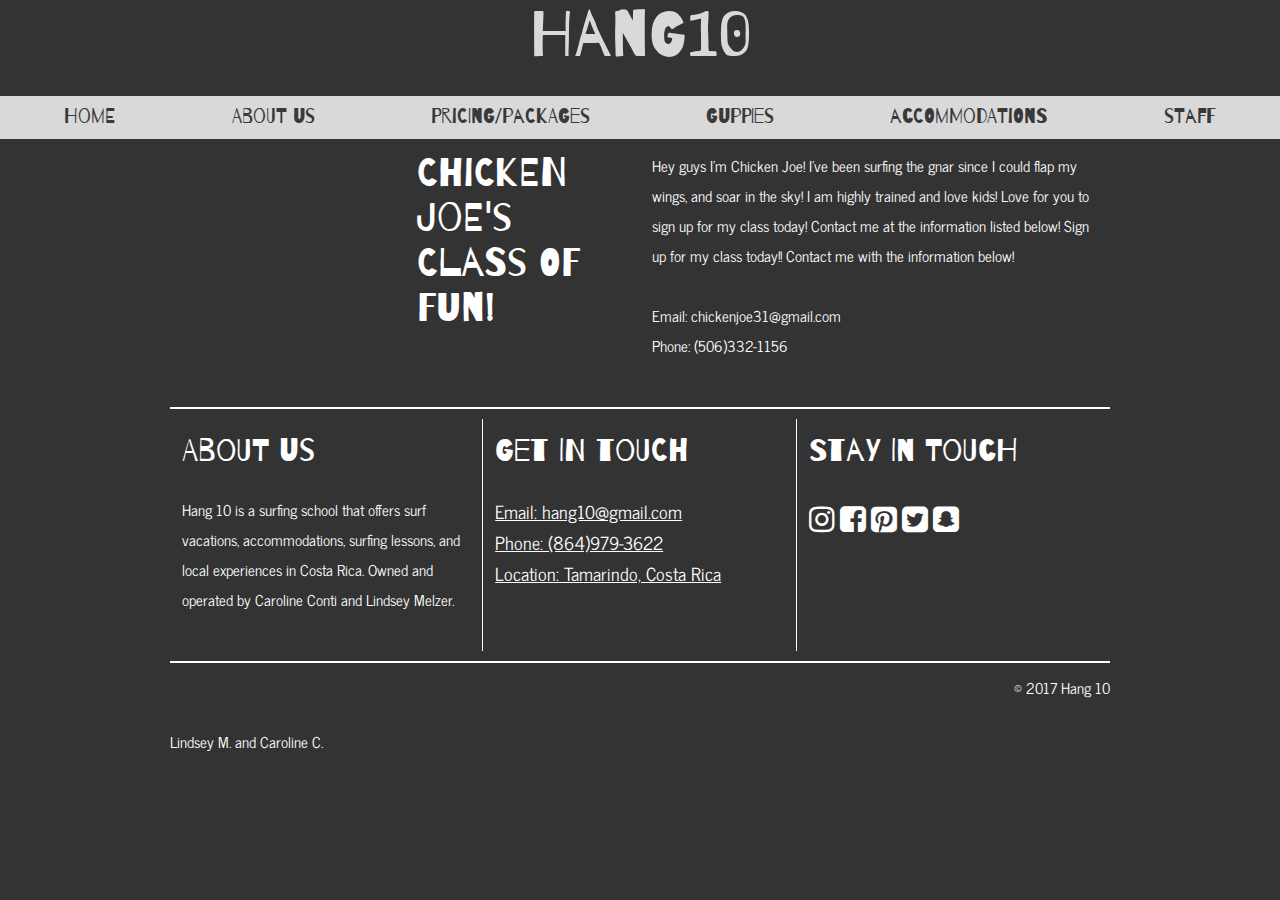
==== chicken_joe.html @ 23ea2253 "Add files via upload" ====
<!DOCTYPE html>

<html lang="en">
<head>
  <!-- metadata -->
  <meta charset="utf-8">
  <meta name="viewport" content="width=device-width, initial-scale=1">

  <!-- page title -->
  <title>Hang10</title>

  <!-- styles -->
  <link rel="stylesheet" href="css/odin-0.10.3.css">
  <link rel="stylesheet" href="css/main.css">
  <link rel="stylesheet" href="css/font-awesome.min.css">

  <link href="https://fonts.googleapis.com/css?family=Barrio" rel="stylesheet">
  <link href="https://fonts.googleapis.com/css?family=News+Cycle:700" rel="stylesheet">
  <link href="https://fonts.googleapis.com/css?family=Oswald" rel="stylesheet">
</head>

<body>

  <!-- start making your grid here -->
<header>
  <h1><div class="center-horizontal">Hang10</h1>
    <nav class="navbar navbar-spread navbar-slideout-md">
    <button class="menu-toggle" aria-label="Toggle navigation">&#9776;</button>
       <div class="navbar-menu">
       <button class="menu-dismiss" aria-label="Dismiss navigation">&times;</button>
         <ul>
           <li><a href="index.html">Home</a></li>
           <li><a href="about_us.html">About Us</a></li>
           <li><a href="pricing_and_packages.html">Pricing/Packages</a></li>
           <li><a href="guppies.html">Guppies</a></li>
           <li><a href="accommodations.html">accommodations</a></li>
           <li><a href="staff.html">staff</a></li>
         </ul>
       </div>
     </nav>
</header>

  <main>
    <div class="container-lg">
      <div class="row">
        <div class="col-sm-3">
          <img class="rounded" src= "images/chicken_Joe.jpg" alt "chicken">
        </div>

        <div class="col-sm-3">
          <h6>Chicken Joe's Class of Fun!</h6>
        </div>

        <div class="col-sm-6">
          <p>Hey guys I’m Chicken Joe! I’ve been surfing the gnar since I could flap my wings, and soar in the sky! I am highly trained and love kids! Love for you to sign up for my class today! Contact me at the information listed below! Sign up for my class today!! Contact me with the information below!<br><br>
              Email: chickenjoe31@gmail.com<br>
              Phone: (506)332-1156</p>
            </div>
          </div>
        </main>



<footer>
  <div class="container-lg">
    <hr>

  <div class="row">
    <div class="col-sm-4 divider">
      <h3>About Us</h3>
      <p>Hang 10 is a surfing school that offers surf vacations, accommodations, surfing lessons, and local experiences in Costa Rica. Owned and operated by Caroline Conti and Lindsey Melzer.</p>
    </div>

    <div class="col-sm-4 divider">
      <h3>Get In Touch</h3>
        <h4><a href="#">Email: hang10@gmail.com</a></h4>
        <h4><a href="#">Phone: (864)979-3622</a></h4>
        <h4><a href="https://www.google.com/destination?q=beaches+in+costa+rica&safe=strict&espv=2&biw=1366&bih=574&site=search&output=search&dest_mid=/m/0dp1nt&tpd=2017-04-21,2017-04-28&sa=X&ved=0ahUKEwjnqavn0MfSAhUJfiYKHaeyBhsQ69EBCCkoATAA">Location: Tamarindo, Costa Rica</a></4>
    </div>

    <div class="col-sm-4">
      <h3>Stay In Touch</h3>
      <div>
          <a class="social" href="#"><i class="fa fa-instagram" aria-hidden="true"></i></a>
          <a class="social" href=><i class="fa fa-facebook-square" aria-hidden="true"></i></a>
          <a class="social" href="https://www.pinterest.com/"><i class="fa fa-pinterest-square" aria-hidden="true"></i></a>
          <a class="social" href="#"><i class="fa fa-twitter-square" aria-hidden="true"></i></a></a>
          <a class="social" href="https://www.snapchat.com/"><i class="fa fa-snapchat-square" aria-hidden="true"></i></a>
      </div>
    </div>
  </div>

  <hr>
  <div class="col-sm-12">
    <p class="text-right">&copy; 2017 Hang 10</p>
  </div>
  <p>Lindsey M. and Caroline C.</p>
</div>


</footer>


  <!-- include any javascript below this line -->
  <script src="https://code.jquery.com/jquery-2.2.4.js"></script>
  <script src="js/odin-0.7.1.js"></script>

</body>
</html>
---- css/odin-0.10.3.css ----
/*! odin-0.10.1.css | MIT License | https://github.com/joncoop/odin */
/* ==========================================================================
   Resets
   ========================================================================== */
/**
 * Set box-sizing to border-box for all elements.
 *
 * Technique from:
 * https://css-tricks.com/box-sizing/
 */
html, body {
  box-sizing: border-box;
  height: 100%;
}

*, *:before, *:after {
  box-sizing: inherit;
  /*  */
}

/**
 * Remove the margin on the body.
 */
body {
  margin: 0;
}

/* ==========================================================================
   The Grid
   ========================================================================== */
/**
 * The grid is based upon rows using flexbox.
 */
.row {
  display: flex;
  flex-direction: row;
  flex-wrap: wrap;
}

/**
 * Apply default stying to all elements in a row.
 *
 * This is a bit hackish. I'm assuming only columns will be direct decendants
 * of a row. This syntax just saves some typing.
 */
.row > * {
  padding: 12px;
  position: relative;
  width: 100%;
  /* why is this here? */
}

/**
 * Allow for gutters between columns to be adjusted.
 */
.row.gutter-default > * {
  padding: 12px;
}

.row.gutter-double > * {
  padding: 24px;
}

.row.gutter-none > * {
  padding: 0;
}

/**
 * Base column classes.
 */
.col-xs-1 {
  width: 8.333333%;
}

.col-xs-2 {
  width: 16.666666%;
}

.col-xs-3 {
  width: 25%;
}

.col-xs-4 {
  width: 33.333333%;
}

.col-xs-5 {
  width: 41.666666%;
}

.col-xs-6 {
  width: 50%;
}

.col-xs-7 {
  width: 58.333333%;
}

.col-xs-8 {
  width: 66.666666%;
}

.col-xs-9 {
  width: 75%;
}

.col-xs-10 {
  width: 83.333333%;
}

.col-xs-11 {
  width: 91.666666%;
}

.col-xs-12 {
  width: 100%;
}

/**
 * Responsive column classes for small viewports and up.
 */
@media (min-width: 480px) {
  .col-sm-1 {
    width: 8.333333%;
  }

  .col-sm-2 {
    width: 16.666666%;
  }

  .col-sm-3 {
    width: 25%;
  }

  .col-sm-4 {
    width: 33.333333%;
  }

  .col-sm-5 {
    width: 41.666666%;
  }

  .col-sm-6 {
    width: 50%;
  }

  .col-sm-7 {
    width: 58.333333%;
  }

  .col-sm-8 {
    width: 66.666666%;
  }

  .col-sm-9 {
    width: 75%;
  }

  .col-sm-10 {
    width: 83.333333%;
  }

  .col-sm-11 {
    width: 91.666666%;
  }

  .col-sm-12 {
    width: 100%;
  }
}
/**
 * Responsive column classes for medium viewports and up.
 */
@media (min-width: 720px) {
  .col-md-1 {
    width: 8.333333%;
  }

  .col-md-2 {
    width: 16.666666%;
  }

  .col-md-3 {
    width: 25%;
  }

  .col-md-4 {
    width: 33.333333%;
  }

  .col-md-5 {
    width: 41.666666%;
  }

  .col-md-6 {
    width: 50%;
  }

  .col-md-7 {
    width: 58.333333%;
  }

  .col-md-8 {
    width: 66.666666%;
  }

  .col-md-9 {
    width: 75%;
  }

  .col-md-10 {
    width: 83.333333%;
  }

  .col-md-11 {
    width: 91.666666%;
  }

  .col-md-12 {
    width: 100%;
  }
}
/**
 * Responsive column classes for large viewports and up.
 */
@media (min-width: 960px) {
  .col-lg-1 {
    width: 8.333333%;
  }

  .col-lg-2 {
    width: 16.666666%;
  }

  .col-lg-3 {
    width: 25%;
  }

  .col-lg-4 {
    width: 33.333333%;
  }

  .col-lg-5 {
    width: 41.666666%;
  }

  .col-lg-6 {
    width: 50%;
  }

  .col-lg-7 {
    width: 58.333333%;
  }

  .col-lg-8 {
    width: 66.666666%;
  }

  .col-lg-9 {
    width: 75%;
  }

  .col-lg-10 {
    width: 83.333333%;
  }

  .col-lg-11 {
    width: 91.666666%;
  }

  .col-lg-12 {
    width: 100%;
  }
}
/**
 * Reverse the order of columns within a row.
 */
.reverse {
  flex-direction: row-reverse;
  flex-wrap: wrap-reverse;
}

@media (max-width: 479px) {
  .reverse-xs {
    flex-direction: row-reverse;
    flex-wrap: wrap-reverse;
  }
}
@media (min-width: 480px) and (max-width: 719px) {
  .reverse-sm {
    flex-direction: row-reverse;
    flex-wrap: wrap-reverse;
  }
}
@media (min-width: 720px) and (max-width: 959px) {
  .reverse-md {
    flex-direction: row-reverse;
    flex-wrap: wrap-reverse;
  }
}
@media (min-width: 960px) {
  .reverse-lg {
    flex-direction: row-reverse;
    flex-wrap: wrap-reverse;
  }
}
/**
 * The .show-gridlines class can be applied to the body or any other element
 * that contains rows. Gridlines aren't intended to be applied to final layouts,
 * but they can be quite useful when creating the initial grid or debugging.
 */
.show-gridlines .row > * {
  border: 1px solid #bbb;
}

/* ==========================================================================
   Containers
   ========================================================================== */
/**
* Center container classes and give a little paddinn on the sides to keep
* content from touching the edge of small screens.
*/
.container-sm,
.container-md,
.container-lg,
.container-xl {
  margin: 0 auto;
  padding: 0 0.6rem;
}

/**
 * Fluid containers expand to the max-width if space is available. Otherwise,
 * they expand to the browser width.
 *
 * TODO: Create fixed-width responsive containers that snap to viewport
 *       breakpoints.
 */
.container-sm {
  max-width: 480px;
}

.container-md {
  max-width: 720px;
}

.container-lg {
  max-width: 960px;
}

.container-xl {
  max-width: 1200px;
}

/* ==========================================================================
   Navbar
   ========================================================================== */
.navbar {
  align-items: center;
  background-color: #d8dde2;
  display: flex;
  justify-content: space-between;
  padding: 0 0.4rem;
}

.navbar-menu {
  display: flex;
  position: relative;
  z-index: 998;
  /* make sure the menu stays in front of all other content */
}

.navbar-spread {
  display: block;
}

.navbar-spread .navbar-menu {
  display: block;
}

.navbar-spread .navbar-menu ul {
  display: flex;
  justify-content: space-around;
}

.navbar ul {
  display: flex;
  list-style: none;
  margin: 0;
  padding: 0;
}

.navbar li {
  padding: 0.4rem;
}

.navbar a:link,
.navbar a:visited {
  display: block;
  text-decoration: none;
}

.navbar a:hover,
.navbar a:active {
  text-decoration: underline;
}

.navbar-brand {
  color: #0f1113;
  font-size: 2.0rem;
  font-weight: 500;
  margin: 0 auto 0 0;
}

.menu-toggle {
  background-color: transparent;
  border: none;
  display: block;
  font-size: 1.0rem;
  /* http://stackoverflow.com/questions/29930933/absolute-positioned-item-in-a-flex-container-still-gets-considered-as-item-in-ie */
  margin: 0 0.2rem 0 auto;
  padding: 0.6rem 0;
}

.menu-dismiss {
  background-color: transparent;
  border: none;
  color: #3a444e;
  display: block;
  font-size: 24px;
  margin: 0.2rem;
  right: 0;
  padding: 0.2rem;
  position: absolute;
  top: 0;
  z-index: 999;
  /* make sure this is higher than the navbar-menu */
}

.navbar-slideout .navbar-menu,
.navbar-slideout-xs .navbar-menu,
.navbar-slideout-sm .navbar-menu,
.navbar-slideout-md .navbar-menu,
.navbar-slideout-lg .navbar-menu,
.navbar-slideout-xl .navbar-menu {
  background-color: #d8dde2;
  display: block;
  height: 100%;
  left: -280px;
  opacity: 0.96;
  overflow: auto;
  position: fixed;
  top: 0;
  transition: 0.4s;
  width: 280px;
}

.navbar-slideout .navbar-menu ul,
.navbar-slideout-xs .navbar-menu ul,
.navbar-slideout-sm .navbar-menu ul,
.navbar-slideout-md .navbar-menu ul,
.navbar-slideout-lg .navbar-menu ul,
.navbar-slideout-xl .navbar-menu ul {
  flex-direction: column;
}

.navbar-slideout .menu-shown,
.navbar-slideout-xs .menu-shown,
.navbar-slideout-sm .menu-shown,
.navbar-slideout-md .menu-shown,
.navbar-slideout-lg .menu-shown,
.navbar-slideout-xl .menu-shown {
  left: 0;
  transition: 0.4s;
}

@media (min-width: 480px) {
  .navbar-slideout-sm .navbar-menu {
    background-color: transparent;
    height: auto;
    overflow: auto;
    position: static;
    width: auto;
  }

  .navbar-slideout-sm .navbar-menu ul {
    flex-direction: row;
  }

  .navbar-slideout-sm .menu-dismiss,
  .navbar-slideout-sm .menu-toggle {
    display: none;
  }
}
@media (min-width: 720px) {
  .navbar-slideout-md .navbar-menu {
    background-color: transparent;
    height: auto;
    overflow: auto;
    position: static;
    width: auto;
  }

  .navbar-slideout-md .navbar-menu ul {
    flex-direction: row;
  }

  .navbar-slideout-md .menu-dismiss,
  .navbar-slideout-md .menu-toggle {
    display: none;
  }
}
@media (min-width: 960px) {
  .navbar-slideout-lg .navbar-menu {
    background-color: transparent;
    height: auto;
    overflow: auto;
    position: static;
    width: auto;
  }

  .navbar-slideout-lg .navbar-menu ul {
    flex-direction: row;
  }

  .navbar-slideout-lg .menu-dismiss,
  .navbar-slideout-lg .menu-toggle {
    display: none;
  }
}
/* ==========================================================================
   Positioning
   ========================================================================== */
/**
 * Utilities for horizontally and vertically centering elements.
 */
.center-vertical,
.center-horizontal,
.push-left,
.push-right {
  display: flex;
}

.center-vertical {
  align-items: center;
}

.center-horizontal {
  justify-content: center;
}

/**
 * Push element to the right or left edge of other elements.
 */
.push-left {
  justify-content: flex-start;
}

.push-right {
  justify-content: flex-end;
}

/**
 * Position elements in the corners of other elements.
 */
.upper-left,
.upper-right,
.lower-right,
.lower-left {
  position: absolute;
}

.upper-left,
.gutter-default .upper-left {
  top: 12px;
  left: 12px;
}

.gutter-double .upper-left {
  top: 24px;
  left: 24px;
}

.gutter-none .upper-left {
  top: 0;
  left: 0;
}

.upper-right,
.gutter-default .upper-right {
  top: 12px;
  right: 12px;
}

.gutter-double .upper-right {
  top: 24px;
  right: 24px;
}

.gutter-none .upper-right {
  top: 0;
  right: 0;
}

.lower-right,
.gutter-default .lower-right {
  bottom: 12px;
  right: 12px;
}

.gutter-double .lower-right {
  bottom: 24px;
  right: 24px;
}

.gutter-none .lower-right {
  bottom: 0;
  right: 0;
}

.lower-left,
.gutter-default .lower-left {
  bottom: 12px;
  left: 12px;
}

.gutter-double .lower-left {
  bottom: 24px;
  left: 24px;
}

.gutter-none .lower-left {
  bottom: 0;
  left: 0;
}

/**
 * Utility classes for quicly applying floats to elements.
 */
.right {
  float: right;
  margin-left: 1.2rem;
  margin-bottom: 1.2rem;
}

.left {
  float: left;
  margin-right: 1.2rem;
  margin-bottom: 1.2rem;
}

.clear {
  clear: both;
}

/**
 * Center inline elements such as images.
 */
.center {
  display: block;
  margin: 0 auto;
}

/**
 * Text alignment utilities.
 */
.text-left {
  text-align: left;
}

.text-right {
  text-align: right;
}

.text-center {
  text-align: center;
}

.text-justify {
  text-align: justify;
}

/* ==========================================================================
   Responsive Utilities
   ========================================================================== */
/**
 * Images, iframes, and video elements are responsive by default.
 *
 * TODO: Write classes that constrain responsive video and iframes to a fixed
 *       aspect ratio.
 */
img,
iframe,
video {
  max-width: 100%;
}

/**
 * Hide content based on viewport
 *
 * The .hidden-*-down classes hide the element when the viewport is at the given
 * breakpoint or smaller. For example, .hidden-sm-down hides an element on small,
 * and extra-small viewports.
 *
 * The .hidden-*-up classes hide the element when the viewport is at the given
 * breakpoint or wider.
 */
@media (max-width: 479px) {
  .hide-xs-down {
    display: none;
  }
}
@media (max-width: 719px) {
  .hide-sm-down {
    display: none;
  }
}
@media (max-width: 959px) {
  .hide-md-down {
    display: none;
  }
}
@media (min-width: 480px) {
  .hide-sm-up {
    display: none;
  }
}
@media (min-width: 720px) {
  .hide-md-up {
    display: none;
  }
}
@media (min-width: 960px) {
  .hide-lg-up {
    display: none;
  }
}
/* ==========================================================================
   Typography
   ========================================================================== */
/**
 * Apply default body styles.
 */
body {
  background-color: #fdfdfd;
  color: #111;
  font-family: "Helvetica Neue", Helvetica, Arial, sans-serif;
  font-size: 18px;
  font-weight: 400;
  line-height: 1.5;
}

/**
 * Apply default heading styles.
 */
h1,
h2,
h3,
h4,
h5,
h6 {
  color: #3a444e;
  font-weight: 500;
  margin-top: 0rem;
}

h1 {
  font-size: 4.0rem;
  line-height: 4.5rem;
  margin-bottom: 1.5rem;
}

h2 {
  font-size: 2.555rem;
  line-height: 3.25rem;
  margin-bottom: 1.75rem;
}

h3 {
  font-size: 2.0rem;
  line-height: 2.5rem;
  margin-bottom: 1.5rem;
}

h4 {
  font-size: 1.555rem;
  line-height: 2.0rem;
  margin-bottom: 1.0rem;
}

h5 {
  font-size: 1.333rem;
  line-height: 1.75rem;
  margin-bottom: 1.25rem;
}

h6 {
  font-size: 1.111rem;
  line-height: 1.75rem;
  margin-bottom: 1.25rem;
}

/**
 * Set vertical spacing for non-heading text elements.
 */
p,
ul,
ol,
pre,
table,
blockquote {
  margin-top: 0rem;
  margin-bottom: 1.5rem;
}

ul ul,
ol ol,
ul ol,
ol ul {
  margin-top: 0rem;
  margin-bottom: 0rem;
}

sub,
sup {
  line-height: 0;
  position: relative;
  vertical-align: baseline;
}

sup {
  top: -0.5em;
}

sub {
  bottom: -0.25em;
}

/**
 * Make sure list indentation is consistent with other spacing.
 */
ol,
ul {
  margin-left: 18.0045px;
  padding-left: 24px;
}

/**
 * Unstyled lists.
 */
ol.list-unstyled,
ul.list-unstyled {
  list-style: none;
  margin: 0;
  padding: 0;
}

/**
 * Style blockquotes and citations.
 */
blockquote {
  border-left: 6px solid #d8dde2;
  font-size: 1.333rem;
  line-height: 1.75rem;
  margin-left: 24px;
  padding-left: 12px;
}

blockquote p:last-of-type {
  margin-bottom: 0.5rem;
}

blockquote cite {
  color: #678;
  display: block;
  font-size: 1.0rem;
  font-style: italic;
}

blockquote cite::before {
  content: "\2014 ";
  margin-right: 0.4rem;
  white-space: pre;
}

/**
 * Make the weight of bold text relative to the base font-weight.
 *
 * In all likelihood this has no effect, but it might if a very light base
 * font-weight is used.
 */
b,
strong {
  font-weight: bolder;
}

/**
 * Make sure small text is rendered the same in all browsers.
 */
small {
  font-size: 80%;
}

/**
 * Set the highlight color.
 */
mark {
  background-color: #ff8;
}

/**
 * Get the code and code-like elements.
 */
code,
kbd,
samp {
  color: #678;
  font-family: monospace;
  font-size: 1.0em;
}

/**
 * Utilities for de-emphasizing text.
 */
.light {
  color: #678;
}

/* ==========================================================================
   Images
   ========================================================================== */
/**
 * Remove the border on linked images in IE.
 */
img {
  border-style: none;
}

/**
 * Helper classes allow for rounded and circle images.
 *
 * These image styles can be used on elements other than images.
 */
.rounded {
  border-radius: 0.4rem;
}

.circle {
  border-radius: 50%;
}

/* ==========================================================================
   Tables
   ========================================================================== */
/**
 * Just a little basic table styling. Nothing too fancy.
 */
table.table-basic {
  border-collapse: collapse;
  color: #0f1113;
}

table.table-basic caption {
  color: #0f1113;
  font-size: 1.333rem;
  font-weight: 500;
  padding: 0.4rem;
  text-align: center;
}

table.table-basic tfoot {
  color: #3a444e;
  font-size: 0.85rem;
  font-style: italic;
}

table.table-basic tbody tr {
  border-bottom: 1px solid #d8dde2;
}

table.table-basic td,
table.table-basic th {
  padding: 0.4rem 0.6rem;
}

table.table-basic th {
  border-bottom: 1px solid #678;
  border-top: 1px solid #678;
  color: #3a444e;
  font-weight: 500;
}

/**
 * Make tables responsive.
 *
 * Technique from:
 * http://allthingssmitty.com/2016/10/03/responsive-table-layout/
 */
table.table-stack {
  width: 100%;
}

table.table-stack thead {
  border: none;
  clip: rect(0 0 0 0);
  height: 1px;
  margin: -1px;
  overflow: hidden;
  padding: 0;
  position: absolute !important;
  width: 1px;
}

table.table-stack tbody tr {
  border: 1px solid #9eaab6;
  display: block;
  margin-bottom: 0.4rem;
  padding: 0.4rem;
}

table.table-stack td {
  display: block;
  text-align: right;
}

table.table-stack td:before {
  content: attr(aria-label);
  float: left;
  font-weight: 500;
  color: #3a444e;
}

table.table-stack tfoot td {
  display: block;
  text-align: left;
}

@media (max-width: 479px) {
  table.table-stack-xs {
    width: 100%;
  }

  table.table-stack-xs thead {
    border: none;
    clip: rect(0 0 0 0);
    height: 1px;
    margin: -1px;
    overflow: hidden;
    padding: 0;
    position: absolute !important;
    width: 1px;
  }

  table.table-stack-xs tbody tr {
    border: 1px solid #9eaab6;
    display: block;
    margin-bottom: 0.4rem;
    padding: 0.4rem;
  }

  table.table-stack-xs td {
    display: block;
    text-align: right;
  }

  table.table-stack-xs td:before {
    content: attr(aria-label);
    float: left;
    font-weight: 500;
    color: #3a444e;
  }

  table.table-stack-xs tfoot td {
    display: block;
    text-align: left;
  }
}
@media (max-width: 719px) {
  table.table-stack-sm {
    width: 100%;
  }

  table.table-stack-sm thead {
    border: none;
    clip: rect(0 0 0 0);
    height: 1px;
    margin: -1px;
    overflow: hidden;
    padding: 0;
    position: absolute !important;
    width: 1px;
  }

  table.table-stack-sm tbody tr {
    border: 1px solid #9eaab6;
    display: block;
    margin-bottom: 0.4rem;
    padding: 0.4rem;
  }

  table.table-stack-sm td {
    display: block;
    text-align: right;
  }

  table.table-stack-sm td:before {
    content: attr(aria-label);
    float: left;
    font-weight: 500;
    color: #3a444e;
  }

  table.table-stack-sm tfoot td {
    display: block;
    text-align: left;
  }
}
@media (max-width: 959px) {
  table.table-stack-md {
    width: 100%;
  }

  table.table-stack-md thead {
    border: none;
    clip: rect(0 0 0 0);
    height: 1px;
    margin: -1px;
    overflow: hidden;
    padding: 0;
    position: absolute !important;
    width: 1px;
  }

  table.table-stack-md tbody tr {
    border: 1px solid #9eaab6;
    display: block;
    margin-bottom: 0.4rem;
    padding: 0.4rem;
  }

  table.table-stack-md td {
    display: block;
    text-align: right;
  }

  table.table-stack-md td:before {
    content: attr(aria-label);
    float: left;
    font-weight: 500;
    color: #3a444e;
  }

  table.table-stack-md tfoot td {
    display: block;
    text-align: left;
  }
}
/**
 * Utility classes to shade table rows.
 */
table.shade-even-rows tbody tr:nth-child(even) {
  background-color: #d8dde2;
}

table.shade-odd-rows tbody tr:nth-child(odd) {
  background-color: #d8dde2;
}

/* ==========================================================================
   Buttons
   ========================================================================== */
.button-primary,
.button-secondary,
.button-info,
.button-success,
.button-warning,
.button-danger,
input[type="button"].button-primary,
input[type="button"].button-secondary,
input[type="button"].button-info,
input[type="button"].button-success,
input[type="button"].button-danger,
input[type="button"].button-warning,
input[type="submit"].button-primary,
input[type="submit"].button-secondary,
input[type="submit"].button-info,
input[type="submit"].button-success,
input[type="submit"].button-danger,
input[type="submit"].button-warning {
  border-radius: 3px;
  display: inline-block;
  font-family: "Helvetica Neue", Helvetica, Arial, sans-serif;
  font-size: 18px;
  line-height: 1.0;
  margin: 0.3rem 0;
  outline: 0;
  padding: 0.6rem;
  text-decoration: none;
  vertical-align: middle;
}

.button-primary:focus,
.button-secondary:focus,
.button-info:focus,
.button-success:focus,
.button-warning:focus,
.button-danger:focus,
input[type="button"].button-primary:focus,
input[type="button"].button-secondary:focus,
input[type="button"].button-info:focus,
input[type="button"].button-success:focus,
input[type="button"].button-danger:focus,
input[type="button"].button-warning:focus,
input[type="submit"].button-primary:focus,
input[type="submit"].button-secondary:focus,
input[type="submit"].button-info:focus,
input[type="submit"].button-success:focus,
input[type="submit"].button-danger:focus,
input[type="submit"].button-warning:focus {
  box-shadow: 0 0 6px #678;
}

.button-primary:disabled,
.button-secondary:disabled,
.button-info:disabled,
.button-success:disabled,
.button-warning:disabled,
.button-danger:disabled,
input[type="button"]:disabled,
input[type="submit"]:disabled {
  color: #f2f2f2;
  cursor: not-allowed;
}

.button-primary,
.button-info,
.button-success,
.button-warning,
.button-danger {
  border: none;
  color: #FFF;
}

.button-primary {
  background-color: #678;
}

.button-primary:hover {
  background-color: #5b6a79;
}

.button-primary:disabled {
  background-color: #9eaab6;
}

.button-secondary {
  background-color: #FFF;
  border: 1px solid #9eaab6;
  color: #3a444e;
}

.button-secondary:hover {
  background-color: #f2f2f2;
}

.button-secondary:disabled {
  background-color: #FFF;
  color: #9eaab6;
}

.button-info {
  background-color: #5be;
}

.button-info:hover {
  background-color: #3eb2ec;
}

.button-info:disabled {
  background-color: #b2e0f7;
}

.button-success {
  background-color: #2c5;
}

.button-success:hover {
  background-color: #1eb64c;
}

.button-success:disabled {
  background-color: #6de792;
}

.button-warning {
  background-color: #d82;
}

.button-warning:hover {
  background-color: #c77a1f;
}

.button-warning:disabled {
  background-color: #ebb87a;
}

.button-danger {
  background-color: #c00;
}

.button-danger:hover {
  background-color: #b30000;
}

.button-danger:disabled {
  background-color: #ff6666;
}

.button-sm {
  font-size: 0.8rem;
  padding: 0.2rem;
}

.button-lg {
  font-size: 2.0rem;
  padding: 0.8rem;
}

/* ==========================================================================
   Forms
   ========================================================================== */
/**
 * Basic form styling.
 *
 * Nothing fancy here. Mostly just making sure styling is consistent across
 * browsers.
 */
.form-basic input,
.form-basic select,
.form-basic textarea {
  background-color: #FFF;
  border: 1px solid #9eaab6;
  color: #0f1113;
  display: inline-block;
  margin: 0.3rem 0;
  padding: 0.2rem;
  vertical-align: middle;
}

.form-basic input[type="checkbox"],
.form-basic input[type="radio"] {
  background-color: transparent;
  margin: 0.3rem 0.3rem 0.3rem 0;
  padding: 0;
}

.form-basic textarea {
  min-height: 6.0rem;
  resize: vertical;
  vertical-align: top;
}

.form-basic input:focus,
.form-basic select:focus,
.form-basic textarea:focus {
  box-shadow: 0 0 6px #678;
  outline: 0;
}

.form-basic input[type="radio"]:focus,
.form-basic input[type="checkbox"]:focus {
  outline: 1px solid #9eaab6;
}

.form-basic input[disabled],
.form-basic select[disabled],
.form-basic textarea[disabled] {
  cursor: not-allowed;
  background-color: #d8dde2;
}

.form-basic input[readonly],
.form-basic select[readonly],
.form-basic textarea[readonly] {
  cursor: not-allowed;
  background-color: #d8dde2;
}

.form-basic input:focus:invalid,
.form-basic textarea:focus:invalid,
.form-basic select:focus:invalid {
  border-color: #a00;
  color: #a00;
}

.form-basic input[type="file"]:focus:invalid:focus {
  outline-color: #a00;
}

.form-basic label {
  margin: 0.3rem 0.3rem 0.3rem 0;
}

.form-basic fieldset {
  border: 0;
  margin: 0;
  padding: 0;
}

.form-basic legend {
  border-bottom: 1px solid #9eaab6;
  color: #3a444e;
  display: block;
  font-weight: 500;
  padding: 0.4em 0;
  margin-bottom: 0.4em;
  width: 100%;
}

/**
 * Wide form elements expand to 100% of their container width.
 */
.form-wide input,
.form-wide select,
.form-wide textarea,
.form-wide label {
  display: block;
  width: 100%;
}

.form-wide input[type="checkbox"],
.form-wide input[type="radio"] {
  width: auto;
}

/**
 * Forcing form elemnts to block can make nice stacked forms.
 */
.form-stack input,
.form-stack select,
.form-stack textarea,
.form-stack label {
  display: block;
}

.form-stack input[type="checkbox"],
.form-stack input[type="radio"] {
  display: inline-block;
}

.form-stack input,
.form-stack select,
.form-stack textarea {
  margin-bottom: 0.8rem;
}

/**
 * Utility for giving additional instructions for form fields.
 */
.form-hint {
  color: #678;
  font-size: 0.8rem;
  font-style: italic;
}

/* ==========================================================================
   Callouts
   ========================================================================== */
/**
 * General callout structure. This class should not be used.
 */
.callout, .callout-default, .callout-primary, .callout-info, .callout-success, .callout-warning, .callout-danger {
  border-radius: 0.4rem;
  color: #0f1113;
  padding: 0.8rem;
  margin-bottom: 1.5rem;
}

/**
 * Various callout styles.
 */
.callout-default {
  background-color: #FFF;
  border: 1px solid #9eaab6;
}

.callout-primary {
  background-color: #bbc4cc;
  border-color: #9eaab6;
}

.callout-info {
  background-color: #b2e0f7;
  border-color: #83cef3;
}

.callout-success {
  background-color: #83eaa2;
  border-color: #57e381;
}

.callout-warning {
  border-color: #e7ac64;
  background-color: #eec491;
}

.callout-danger {
  background-color: #ff8080;
  border-color: #ff4d4d;
}

/* All heading levels in callouts are styled the same. */
.callout-default h1,
.callout-default h2,
.callout-default h3,
.callout-default h4,
.callout-default h5,
.callout-default h6,
.callout-primary h1,
.callout-primary h2,
.callout-primary h3,
.callout-primary h4,
.callout-primary h5,
.callout-primary h6,
.callout-success h1,
.callout-success h2,
.callout-success h3,
.callout-success h4,
.callout-success h5,
.callout-success h6,
.callout-info h1,
.callout-info h2,
.callout-info h3,
.callout-info h4,
.callout-info h5,
.callout-info h6,
.callout-warning h1,
.callout-warning h2,
.callout-warning h3,
.callout-warning h4,
.callout-warning h5,
.callout-warning h6,
.callout-danger h1,
.callout-danger h2,
.callout-danger h3,
.callout-danger h4,
.callout-danger h5,
.callout-danger h6 {
  color: #3a444e;
  font-size: 1.555rem;
  font-weight: 700;
  margin-bottom: 0.8rem;
}

/* Tighten up callout paragraph spacing. */
.callout-default p,
.callout-primary p,
.callout-info p,
.callout-success p,
.callout-warning p,
.callout-danger p {
  margin-bottom: 0.8rem;
}

.callout-default p:last-child,
.callout-primary p:last-child,
.callout-info p:last-child,
.callout-success p:last-child,
.callout-warning p:last-child,
.callout-danger p:last-child {
  margin-bottom: 0;
}
---- css/main.css ----
/*** sectioning elements ***/

body {
  background-color: #333333;


}

header {

}

main {

}

footer {

}

nav {
 color: #000000;
}

section {

}

aside {

}


/**** content styles ***/

h1 {
  font-family: 'Barrio', cursive;
  color: #d9d9d9;
}

h2 {
  font-family: 'News Cycle', sans-serif;
  font-size: 30px;
  color: #fff;
  height: 25px;
}

h3 {
  color: #fff;
  font-family: 'Barrio', cursive;
}

h4 {
  color: #fff;
  font-family: 'News Cycle', sans-serif;
  height: 15px;
  font-size: 18px;
}

h5 {
  color: #fff;
  font-family: 'Barrio', cursive;
  margin-bottom: auto;
}

h6 {
  color: #fff;
  font-family: 'Barrio', cursive;
  font-size: 40px;
  line-height: normal;
  margin-top: auto;
}

p {
  color: #fff;
  font-family: 'News Cycle', sans-serif;
  font-size: 15px;
  line-height: 30px;
}

blockquote {

}

ol {

}

ul {

}

li {
  font-size: 20px;
}

table {
  color: #fff;
  border: 3px;

}

caption {
  color: #fff;
  border-width: thick;
}

tr {
  color: #fff;
  font-family: 'News Cycle', sans-serif;
}

th {
  color: #fff;
}

td {
  color: #fff;
}


/*** image styles ***/

img  {

}


/*** link styles ***/

a:link {
  color: #fff;
  font-family: 'News Cycle', sans-serif;
}

a:visited {
  color: #fff;
  font-family: 'News Cycle', sans-serif;
}

a:hover {
  color: #fff;
  font-family: 'News Cycle', sans-serif;
}

a:active {
  color: #fff;
  font-family: 'News Cycle', sans-serif;
}

a.social:link,
a.social:visited {
  font-size: 30px;

}

a.social:hover,
a.social:active {
}


/* ===============================================
    Odin componet overrides
   ===============================================*/


/* navbar */
 .navbar {
   background-color: #d9d9d9;
 }

 .navbar-brand {
   color;
   font-family:;
 }

.navbar-menu a:link,
.navbar-menu a:visited {
  color:#333333;
  font-family: 'Barrio', cursive;
}

.navbar-menu a:hover,
.navbar-menu a:active {
  border-bottom: 3px solid ;
  text-decoration: none;
}

.coral-package{
  background-image: url(../images/coral.jpg);
  background-size: cover;
  font-family: 'News Cycle', sans-serif;
  font-size: 23px;
  min-height: 400px;
}

.gnarly-package{
  background-image: url(../images/surfboard_package.jpg);
  background-size: cover;
  font-family: 'News Cycle', sans-serif;
  font-size: 23px;
  min-height: 400px;
}

.seaturtle-package{
  background-image: url(../images/sea_turtle.jpg);
  background-size: cover;
  font-family: 'News Cycle', sans-serif;
  font-size: 23px;
  min-height: 400px;
}

.seaturtle-package p {
  font-size: 23px;
}

.gnarly-package p {
  font-size: 23px;
}

.coral-package p {
  font-size: 23px;
}

.info{
  max-width: 60%;
  text-align: center;
}
.button-secondary{
  background: transparent;
  color: #fff;
  font-family: 'News Cycle', sans-serif;
  font-size: 18px;
  border-width: medium;
  border-color: #fff;
}
.button-secondary:hover{
  color: #000;
  font-family: 'News Cycle', sans-serif;
  font-size: 18px;
  border-width: medium;
  border-color: #fff;
}

.divider{
  border-right: 1px solid #fff;
}

@media (max-width: 479px){
  .seaturtle-package h2{
    font-size: 23px;
  }
}

@media (max-width: 479px){
  .coral-package h2{
    font-size: 23px;
  }
}

@media (max-width: 479px){
  .gnarly-package h2{
    font-size: 23px;
  }
}

hr {
    border: 0;
    border: 1px solid #fff;
    margin-top: 10px;
    margin-bottom: 10px;
}
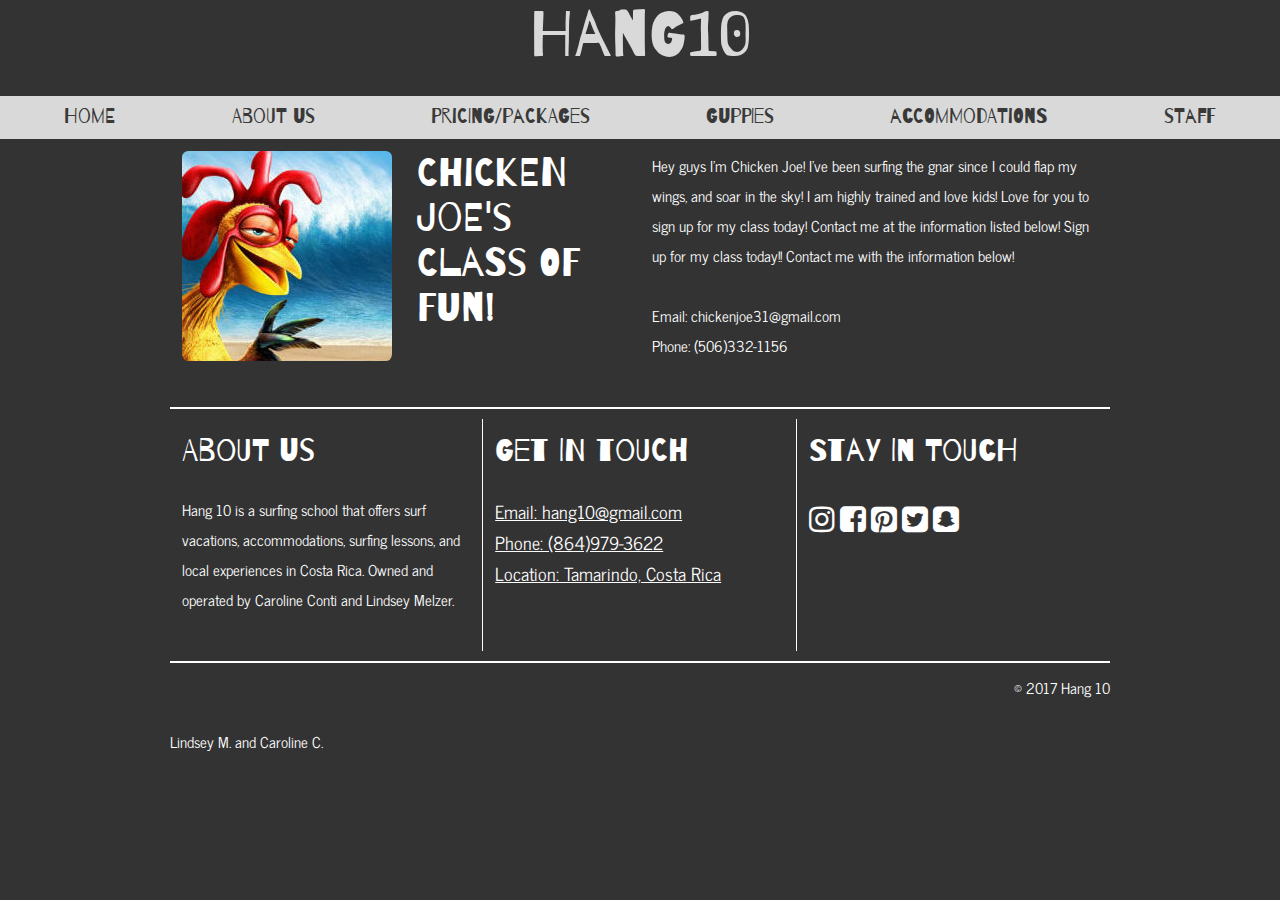
==== commit d7c2fb0a: "Update chicken_joe.html" ====
--- a/chicken_joe.html
+++ b/chicken_joe.html
@@ -1,50 +1,50 @@
-<!DOCTYPE html>
-
-<html lang="en">
-<head>
-  <!-- metadata -->
-  <meta charset="utf-8">
-  <meta name="viewport" content="width=device-width, initial-scale=1">
-
-  <!-- page title -->
-  <title>Hang10</title>
-
-  <!-- styles -->
-  <link rel="stylesheet" href="css/odin-0.10.3.css">
-  <link rel="stylesheet" href="css/main.css">
-  <link rel="stylesheet" href="css/font-awesome.min.css">
-
-  <link href="https://fonts.googleapis.com/css?family=Barrio" rel="stylesheet">
-  <link href="https://fonts.googleapis.com/css?family=News+Cycle:700" rel="stylesheet">
-  <link href="https://fonts.googleapis.com/css?family=Oswald" rel="stylesheet">
-</head>
-
-<body>
-
-  <!-- start making your grid here -->
-<header>
-  <h1><div class="center-horizontal">Hang10</h1>
-    <nav class="navbar navbar-spread navbar-slideout-md">
-    <button class="menu-toggle" aria-label="Toggle navigation">&#9776;</button>
-       <div class="navbar-menu">
-       <button class="menu-dismiss" aria-label="Dismiss navigation">&times;</button>
-         <ul>
-           <li><a href="index.html">Home</a></li>
-           <li><a href="about_us.html">About Us</a></li>
-           <li><a href="pricing_and_packages.html">Pricing/Packages</a></li>
-           <li><a href="guppies.html">Guppies</a></li>
-           <li><a href="accommodations.html">accommodations</a></li>
-           <li><a href="staff.html">staff</a></li>
-         </ul>
-       </div>
-     </nav>
-</header>
-
+<!DOCTYPE html>
+
+<html lang="en">
+<head>
+  <!-- metadata -->
+  <meta charset="utf-8">
+  <meta name="viewport" content="width=device-width, initial-scale=1">
+
+  <!-- page title -->
+  <title>Hang10</title>
+
+  <!-- styles -->
+  <link rel="stylesheet" href="css/odin-0.10.3.css">
+  <link rel="stylesheet" href="css/main.css">
+  <link rel="stylesheet" href="css/font-awesome.min.css">
+
+  <link href="https://fonts.googleapis.com/css?family=Barrio" rel="stylesheet">
+  <link href="https://fonts.googleapis.com/css?family=News+Cycle:700" rel="stylesheet">
+  <link href="https://fonts.googleapis.com/css?family=Oswald" rel="stylesheet">
+</head>
+
+<body>
+
+  <!-- start making your grid here -->
+<header>
+  <h1><div class="center-horizontal">Hang10</h1>
+    <nav class="navbar navbar-spread navbar-slideout-md">
+    <button class="menu-toggle" aria-label="Toggle navigation">&#9776;</button>
+       <div class="navbar-menu">
+       <button class="menu-dismiss" aria-label="Dismiss navigation">&times;</button>
+         <ul>
+           <li><a href="index.html">Home</a></li>
+           <li><a href="about_us.html">About Us</a></li>
+           <li><a href="pricing_and_packages.html">Pricing/Packages</a></li>
+           <li><a href="guppies.html">Guppies</a></li>
+           <li><a href="accommodations.html">accommodations</a></li>
+           <li><a href="staff.html">staff</a></li>
+         </ul>
+       </div>
+     </nav>
+</header>
+
   <main>
     <div class="container-lg">
       <div class="row">
         <div class="col-sm-3">
-          <img class="rounded" src= "images/chicken_Joe.jpg" alt "chicken">
+          <img class="rounded" src= "images/chicken_joe.jpg" alt "chicken">
         </div>
 
         <div class="col-sm-3">
@@ -58,52 +58,52 @@
             </div>
           </div>
         </main>
-
-
-
-<footer>
-  <div class="container-lg">
-    <hr>
-
-  <div class="row">
-    <div class="col-sm-4 divider">
-      <h3>About Us</h3>
-      <p>Hang 10 is a surfing school that offers surf vacations, accommodations, surfing lessons, and local experiences in Costa Rica. Owned and operated by Caroline Conti and Lindsey Melzer.</p>
-    </div>
-
-    <div class="col-sm-4 divider">
-      <h3>Get In Touch</h3>
-        <h4><a href="#">Email: hang10@gmail.com</a></h4>
-        <h4><a href="#">Phone: (864)979-3622</a></h4>
-        <h4><a href="https://www.google.com/destination?q=beaches+in+costa+rica&safe=strict&espv=2&biw=1366&bih=574&site=search&output=search&dest_mid=/m/0dp1nt&tpd=2017-04-21,2017-04-28&sa=X&ved=0ahUKEwjnqavn0MfSAhUJfiYKHaeyBhsQ69EBCCkoATAA">Location: Tamarindo, Costa Rica</a></4>
-    </div>
-
-    <div class="col-sm-4">
-      <h3>Stay In Touch</h3>
-      <div>
-          <a class="social" href="#"><i class="fa fa-instagram" aria-hidden="true"></i></a>
-          <a class="social" href=><i class="fa fa-facebook-square" aria-hidden="true"></i></a>
-          <a class="social" href="https://www.pinterest.com/"><i class="fa fa-pinterest-square" aria-hidden="true"></i></a>
-          <a class="social" href="#"><i class="fa fa-twitter-square" aria-hidden="true"></i></a></a>
-          <a class="social" href="https://www.snapchat.com/"><i class="fa fa-snapchat-square" aria-hidden="true"></i></a>
-      </div>
-    </div>
-  </div>
-
-  <hr>
-  <div class="col-sm-12">
-    <p class="text-right">&copy; 2017 Hang 10</p>
-  </div>
-  <p>Lindsey M. and Caroline C.</p>
-</div>
-
-
-</footer>
-
-
-  <!-- include any javascript below this line -->
-  <script src="https://code.jquery.com/jquery-2.2.4.js"></script>
-  <script src="js/odin-0.7.1.js"></script>
-
-</body>
-</html>
+
+
+
+<footer>
+  <div class="container-lg">
+    <hr>
+
+  <div class="row">
+    <div class="col-sm-4 divider">
+      <h3>About Us</h3>
+      <p>Hang 10 is a surfing school that offers surf vacations, accommodations, surfing lessons, and local experiences in Costa Rica. Owned and operated by Caroline Conti and Lindsey Melzer.</p>
+    </div>
+
+    <div class="col-sm-4 divider">
+      <h3>Get In Touch</h3>
+        <h4><a href="#">Email: hang10@gmail.com</a></h4>
+        <h4><a href="#">Phone: (864)979-3622</a></h4>
+        <h4><a href="https://www.google.com/destination?q=beaches+in+costa+rica&safe=strict&espv=2&biw=1366&bih=574&site=search&output=search&dest_mid=/m/0dp1nt&tpd=2017-04-21,2017-04-28&sa=X&ved=0ahUKEwjnqavn0MfSAhUJfiYKHaeyBhsQ69EBCCkoATAA">Location: Tamarindo, Costa Rica</a></4>
+    </div>
+
+    <div class="col-sm-4">
+      <h3>Stay In Touch</h3>
+      <div>
+          <a class="social" href="#"><i class="fa fa-instagram" aria-hidden="true"></i></a>
+          <a class="social" href=><i class="fa fa-facebook-square" aria-hidden="true"></i></a>
+          <a class="social" href="https://www.pinterest.com/"><i class="fa fa-pinterest-square" aria-hidden="true"></i></a>
+          <a class="social" href="#"><i class="fa fa-twitter-square" aria-hidden="true"></i></a></a>
+          <a class="social" href="https://www.snapchat.com/"><i class="fa fa-snapchat-square" aria-hidden="true"></i></a>
+      </div>
+    </div>
+  </div>
+
+  <hr>
+  <div class="col-sm-12">
+    <p class="text-right">&copy; 2017 Hang 10</p>
+  </div>
+  <p>Lindsey M. and Caroline C.</p>
+</div>
+
+
+</footer>
+
+
+  <!-- include any javascript below this line -->
+  <script src="https://code.jquery.com/jquery-2.2.4.js"></script>
+  <script src="js/odin-0.7.1.js"></script>
+
+</body>
+</html>
